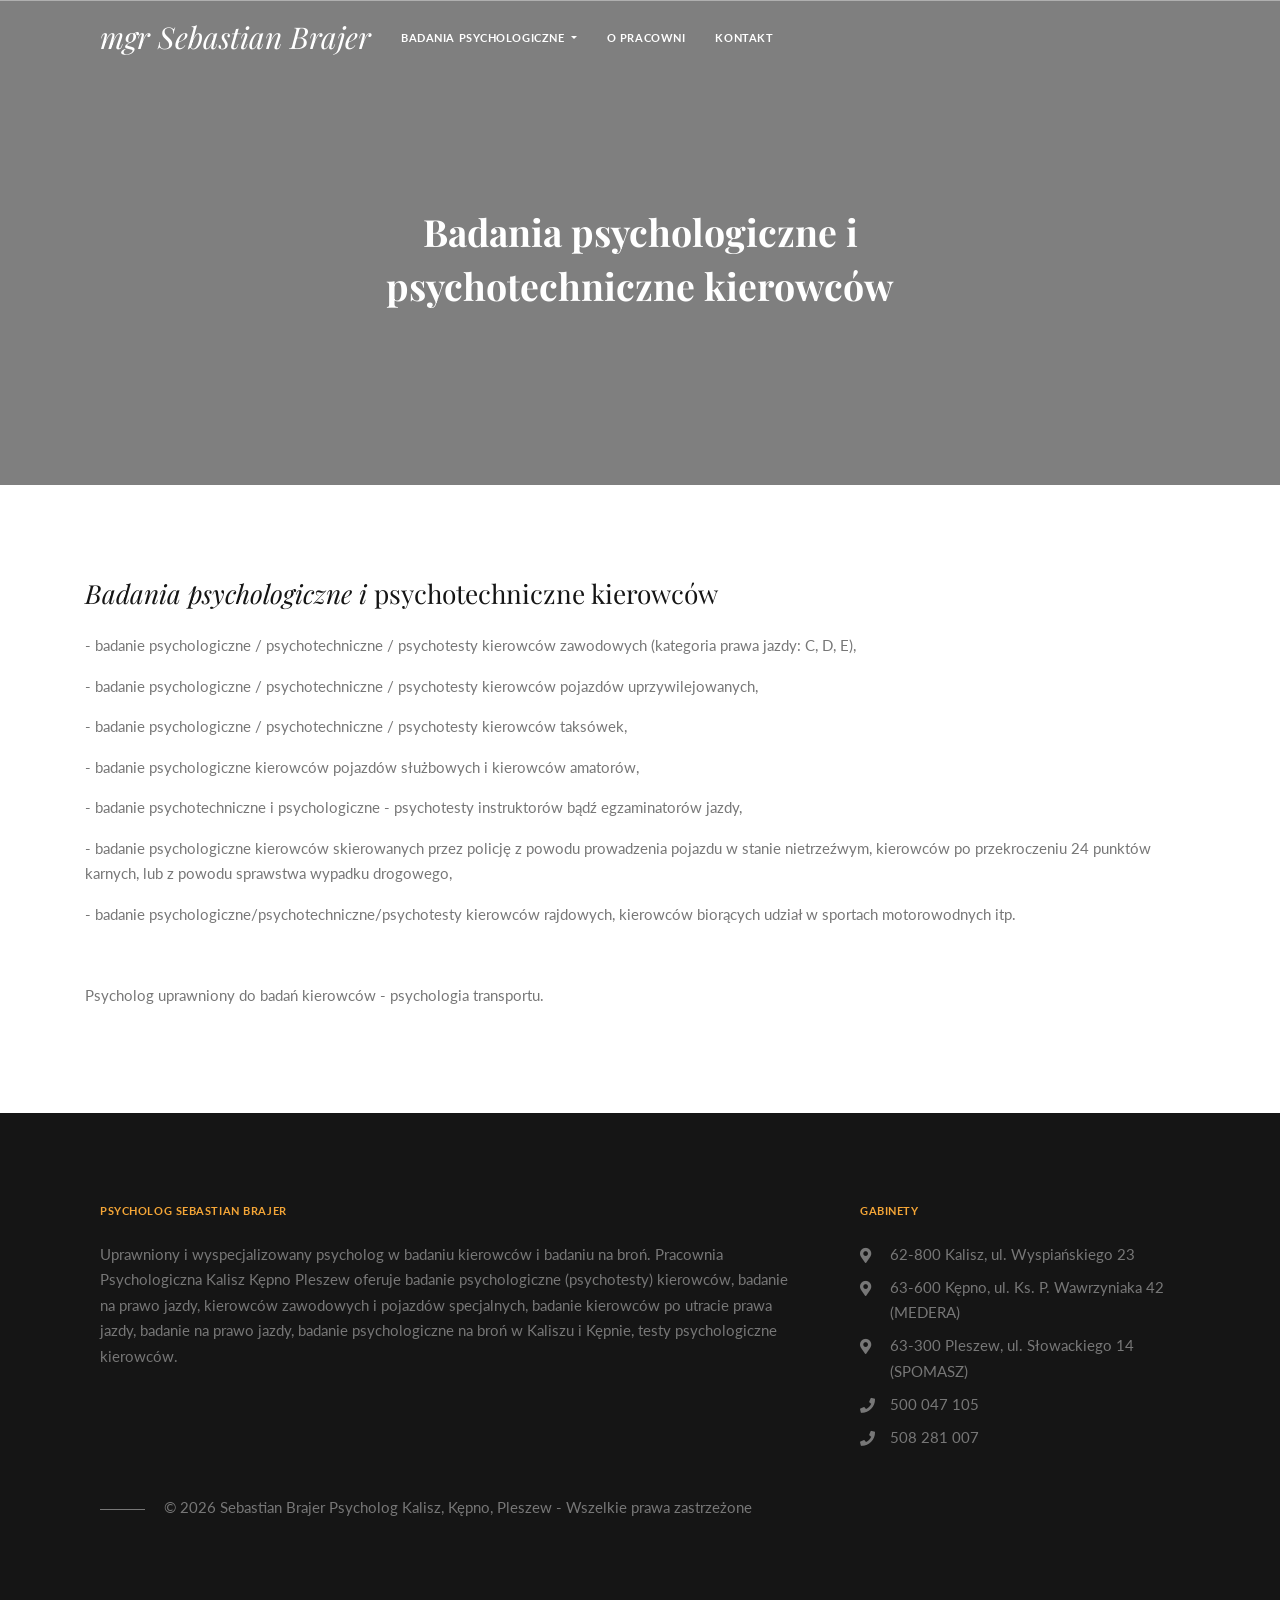
==== badania-psychologiczne-kierowcow.html @ b1078c51 "paragraph change" ====
<!doctype html>
<html lang="pl">

<head>
	<meta charset="utf-8">
	<meta name="viewport" content="width=device-width, initial-scale=1, shrink-to-fit=no">
	<link rel="apple-touch-icon" sizes="180x180" href="assets/ico/apple-touch-icon.png">
	<link rel="icon" type="image/png" sizes="32x32" href="assets/ico/favicon-32x32.png">
	<link rel="icon" type="image/png" sizes="16x16" href="assets/ico/favicon-16x16.png">
	<link rel="manifest" href="assets/ico/manifest.json">
	<link rel="mask-icon" href="assets/ico/safari-pinned-tab.svg" color="#5bbad5">
	<link rel="shortcut icon" href="assets/ico/favicon.ico">
	<meta name="msapplication-config" content="assets/ico/browserconfig.xml">
	<meta name="theme-color" content="#ffffff">

	<title>Badania psychologiczne i psychotechniczne kierowców Kalisz Kępno</title>

	<meta name="description"
		content="Badania psychologiczne kierowców Kalisz – psychotesty dla kierowców zawodowych i po utracie prawa jazdy. Umów wizytę.">
	<!-- CSS Plugins -->
	<link rel="preconnect" href="https://cdnjs.cloudflare.com">
	<link rel="stylesheet" href="https://cdnjs.cloudflare.com/ajax/libs/font-awesome/5.15.4/css/all.min.css"
		integrity="sha512-1ycn6IcaQQ40/MKBW2W4Rhis/DbILU74C1vSrLJxCq57o941Ym01SwNsOMqvEBFlcgUa6xLiPY/NS5R+E6ztJQ=="
		crossorigin="anonymous" referrerpolicy="no-referrer"/>

	<!-- CSS Global -->
	<link rel="stylesheet" href="assets/bootstrap/theme.min.css">
	<link rel="stylesheet" href="assets/css/custom.css">
</head>

<body>
	<!-- NAVBAR -->
	<nav class="navbar navbar-light navbar-expand-lg fixed-top">
		<div class="container">

			<!-- Navbar: Brand -->
			<a class="navbar-brand d-lg-none" href="index.html">mgr Sebastian Brajer</a>

			<!-- Navbar: Toggler -->
			<button class="navbar-toggler" type="button" data-toggle="collapse" data-target="#navbarSupportedContent"
				aria-controls="navbarSupportedContent" aria-expanded="false" aria-label="Toggle navigation">
				<span class="navbar-toggler-icon"></span>
			</button>

			<!-- Navbar: Collapse -->
			<div class="collapse navbar-collapse" id="navbarSupportedContent">

				<!-- Navbar: Brand -->
				<a class="navbar-brand d-none d-lg-flex" href="index.html">
					mgr Sebastian Brajer
				</a>

				<!-- Navbar navigation: Left -->
				<ul class="navbar-nav mr-auto">

					<li class="nav-item dropdown">
						<a class="nav-link dropdown-toggle" href="index.html" id="nav-item__menu" data-toggle="dropdown"
							aria-haspopup="true" aria-expanded="false">
							Badania psychologiczne
						</a>
						<div class="dropdown-menu" aria-labelledby="nav-item__menu">
							<a class="dropdown-item" href="badania-psychologiczne-kierowcow.html">Badania psychologiczne
								kierowców</a>
							<a class="dropdown-item" href="badania-psychologiczne-operatorow-maszyn.html">Badania
								psychologiczne operatorów maszyn</a>
							<a class="dropdown-item" href="badania-psychologiczne-na-bron.html">Badania psychologiczne
								na broń</a>
							<a class="dropdown-item" href="badania-psychologiczne-pracownikow.html">Badania
								psychologiczne pracowników</a>
							<a class="dropdown-item" href="terapia-oraz-porady-psychologiczne.html">Terapia oraz porady
								psychologiczne</a>
							<a class="dropdown-item"
								href="diagnoza-psychologiczna-oraz-neuropsychologiczna.html">Diagnoza psychologiczna
								oraz neuropsychologiczna</a>
							<a class="dropdown-item"
								href="badania-psychologiczne-straznikow-gminnych-i-miejskich.html">Badania
								psychologiczne strażników miejskich</a>
						</div>
					</li>
					<li class="nav-item">
						<a class="nav-link" href="o-pracowni.html">o pracowni</a>
					</li>
					<li class="nav-item">
						<a class="nav-link" href="kontakt.html">Kontakt</a>
					</li>
				</ul>
			</div> <!-- / .navbar-collapse -->
		</div> <!-- / .container -->
	</nav> <!-- / .navbar -->

	<!-- HEADER -->
	<section class="section section_header" data-parallax="scroll"
		data-image-src="assets/img/badania-psychologiczne-psychotechniczne-kierowcow.webp">
		<div class="container">
			<div class="row">
				<div class="col">

					<!-- Heading -->
					<h1 class="section__heading section_header__heading text-center">
						Badania psychologiczne i psychotechniczne kierowców
					</h1>

				</div>
			</div> <!-- / .row -->
		</div> <!-- / .container -->
	</section>

	<!-- DISCOVER -->
	<section class="section section_discover">
		<div class="container">
			<div class="row">
				<div class="col-md-12 align-self-center">
					<!-- Content -->
					<h2><em>Badania psychologiczne i</em> psychotechniczne kierowców</h2>
					<p>- badanie psychologiczne / psychotechniczne / psychotesty kierowców zawodowych&nbsp;(kategoria
						prawa jazdy: C, D, E),</p>
					<p>- badanie psychologiczne / psychotechniczne / psychotesty kierowców pojazdów uprzywilejowanych,
					</p>
					<p>- badanie psychologiczne / psychotechniczne / psychotesty kierowców taksówek,</p>
					<p>- badanie psychologiczne kierowców pojazdów służbowych i kierowców amatorów,</p>
					<p>- badanie psychotechniczne i psychologiczne - psychotesty instruktorów bądź egzaminatorów jazdy,
					</p>
					<p>- badanie psychologiczne kierowców skierowanych przez policję z powodu prowadzenia pojazdu w
						stanie nietrzeźwym, kierowców po przekroczeniu 24 punktów karnych, lub z powodu sprawstwa
						wypadku drogowego,</p>
					<p>- badanie psychologiczne/psychotechniczne/psychotesty kierowców rajdowych, kierowców biorących
						udział w sportach motorowodnych itp. &nbsp;</p>
					<p>&nbsp;</p>
					<p><span style="text-align: justify;">Psycholog uprawniony do badań kierowców - psychologia
							transportu.</span></p>

				</div>
			</div> <!-- / .row -->
		</div> <!-- / .container -->
	</section>

	<!-- FOOTER -->
	<footer class="section section_footer">
		<div class="container">
			<div class="row">
				<div class="col-sm-8">

					<!-- About Us -->
					<h5 class="section_footer__heading">
						Psycholog Sebastian Brajer
					</h5>
					<p>
						Uprawniony i wyspecjalizowany psycholog w badaniu kierowców i badaniu na broń. Pracownia
						Psychologiczna Kalisz Kępno Pleszew oferuje badanie psychologiczne (psychotesty) kierowców,
						badanie na prawo jazdy, kierowców zawodowych i pojazdów specjalnych, badanie kierowców po
						utracie prawa jazdy, badanie na prawo jazdy, badanie psychologiczne na broń w Kaliszu i Kępnie,
						testy psychologiczne kierowców.
					</p>

				</div>
				<div class="col-sm-4">

					<!-- Contact info -->
					<h5 class="section_footer__heading">
						Gabinety
					</h5>
					<ul class="section_footer__info">
						<li>
							<i class="fas fa-map-marker-alt"></i> 62-800 Kalisz, ul. Wyspiańskiego 23
						</li>
						<li>
							<i class="fas fa-map-marker-alt"></i> 63-600 Kępno, ul. Ks. P. Wawrzyniaka 42 (MEDERA)
						</li>
						<li>
							<i class="fas fa-map-marker-alt"></i> 63-300 Pleszew, ul. Słowackiego 14 (SPOMASZ)
						</li>
						<li>
							<i class="fas fa-phone"></i><a href="tel:500047105"> 500 047 105</a>
						</li>
						<li>
							<i class="fas fa-phone"></i><a href="tel:508281007"> 508 281 007</a>
						</li>
					</ul>

				</div>
			</div> <!-- / .row -->
			<div class="row">
				<div class="col-12">

					<!-- Copyright -->
					<div class="section_footer__copyright">
						&copy; <span id="js-current-year"></span> Sebastian Brajer Psycholog Kalisz, Kępno, Pleszew -
						Wszelkie prawa zastrzeżone
					</div>

				</div>
			</div> <!-- / .row -->
		</div> <!-- / .container -->
	</footer>

	<!-- JAVASCRIPT -->

	<!-- JS Global -->
	<script src="https://cdnjs.cloudflare.com/ajax/libs/jquery/3.7.1/jquery.min.js" defer></script>
	<script src="assets/bootstrap/bootstrap.bundle.min.js" defer></script>

	<!-- JS Plugins -->
	<script src="assets/plugins/parallax/parallax.min.js" defer></script>

	<!-- JS Custom -->
	<script src="assets/js/theme.min.js" defer></script>
	

</body>

</html>
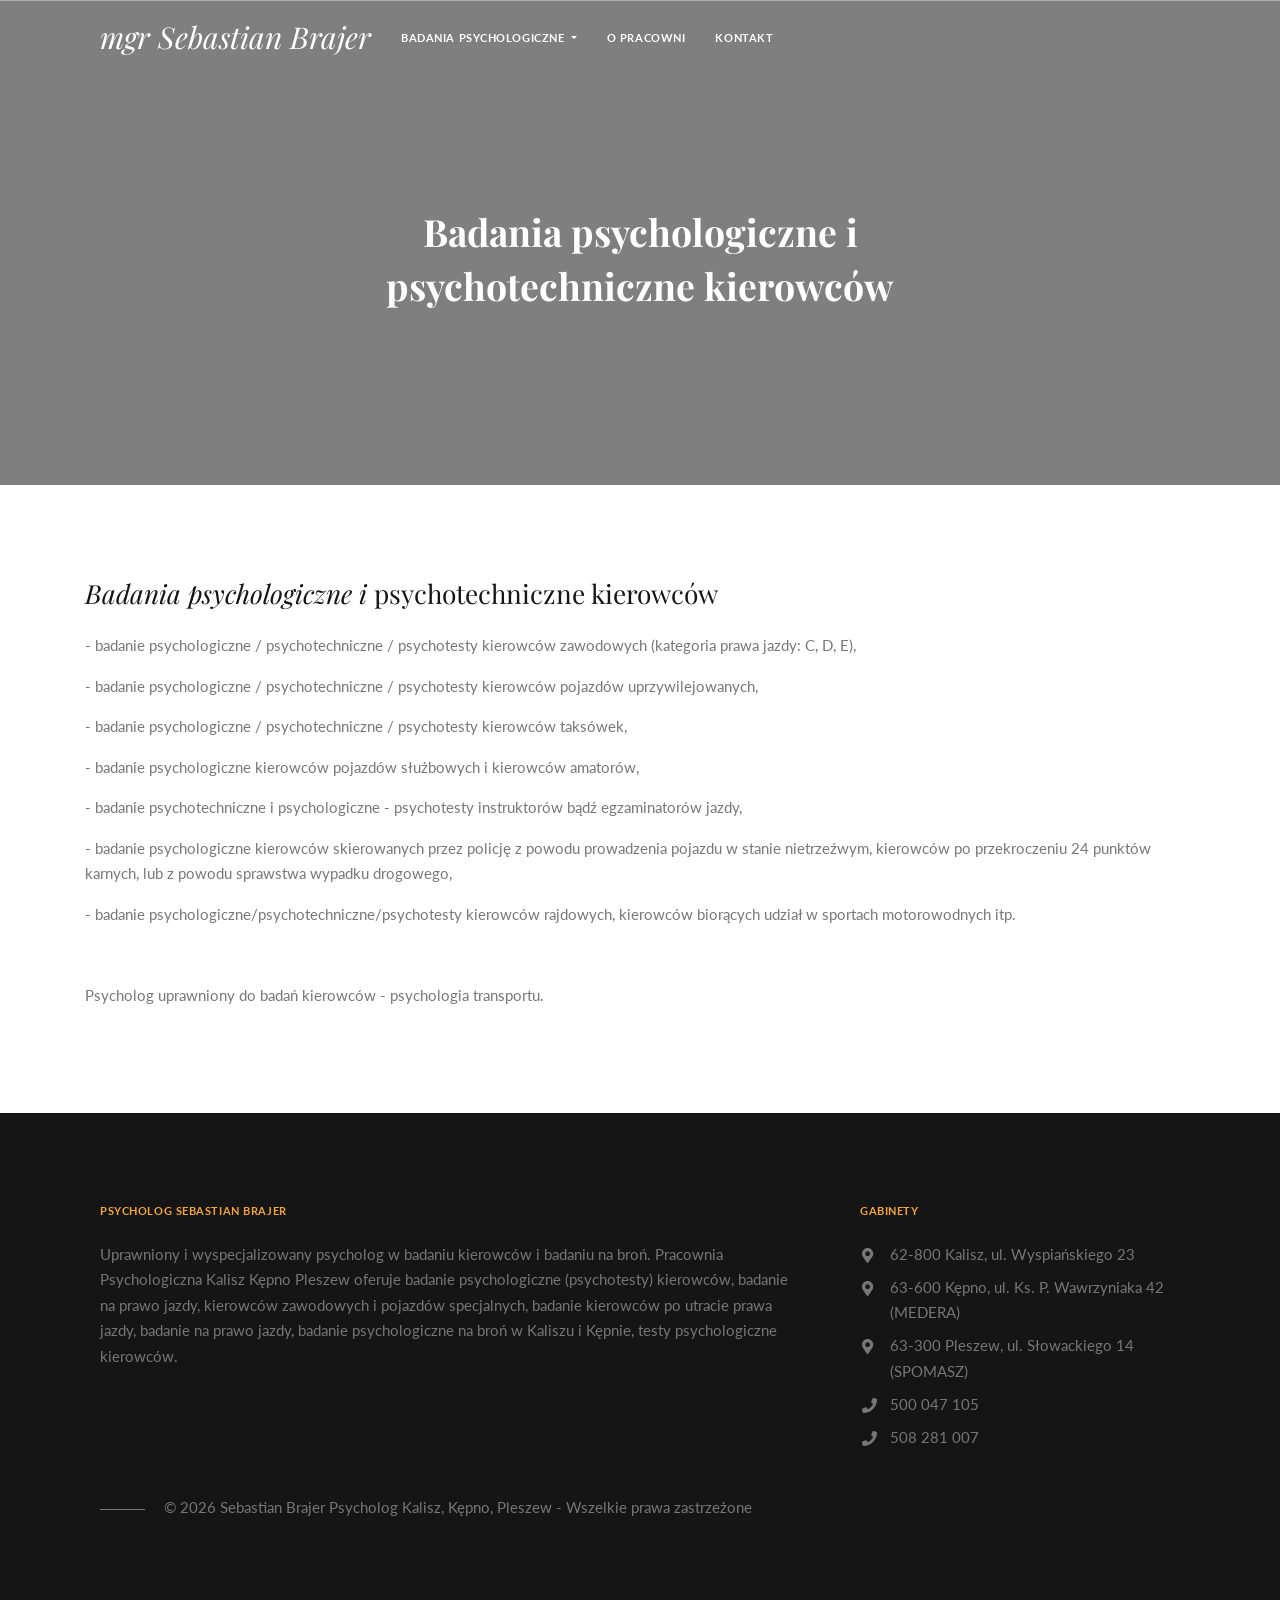
==== commit 2abc0609: "font and footer update" ====
--- a/badania-psychologiczne-kierowcow.html
+++ b/badania-psychologiczne-kierowcow.html
@@ -3,32 +3,54 @@
 
 <head>
 	<meta charset="utf-8">
-	<meta name="viewport" content="width=device-width, initial-scale=1, shrink-to-fit=no">
-	<link rel="apple-touch-icon" sizes="180x180" href="assets/ico/apple-touch-icon.png">
-	<link rel="icon" type="image/png" sizes="32x32" href="assets/ico/favicon-32x32.png">
-	<link rel="icon" type="image/png" sizes="16x16" href="assets/ico/favicon-16x16.png">
-	<link rel="manifest" href="assets/ico/manifest.json">
-	<link rel="mask-icon" href="assets/ico/safari-pinned-tab.svg" color="#5bbad5">
-	<link rel="shortcut icon" href="assets/ico/favicon.ico">
-	<meta name="msapplication-config" content="assets/ico/browserconfig.xml">
-	<meta name="theme-color" content="#ffffff">
+
+	<!-- PRELOAD -->
+	<link rel="preconnect" href="https://fonts.googleapis.com">
+	<link rel="preload" href="assets/img/badania-psychologiczne-psychotechniczne-kierowcow.webp" as="image" fetchpriority="high">
+
+	<!-- CSS -->
+	<link rel="stylesheet" href="assets/bootstrap/theme.min.css">
+
+	<link
+		href="https://fonts.googleapis.com/css?family=Lato:400,400i,700,700i,900,900i|Playfair+Display:400,400i,700,700i&display=swap"
+		rel="stylesheet">
 
 	<title>Badania psychologiczne i psychotechniczne kierowców Kalisz Kępno</title>
 
 	<meta name="description"
 		content="Badania psychologiczne kierowców Kalisz – psychotesty dla kierowców zawodowych i po utracie prawa jazdy. Umów wizytę.">
-	<!-- CSS Plugins -->
-	<link rel="preconnect" href="https://cdnjs.cloudflare.com">
-	<link rel="stylesheet" href="https://cdnjs.cloudflare.com/ajax/libs/font-awesome/5.15.4/css/all.min.css"
-		integrity="sha512-1ycn6IcaQQ40/MKBW2W4Rhis/DbILU74C1vSrLJxCq57o941Ym01SwNsOMqvEBFlcgUa6xLiPY/NS5R+E6ztJQ=="
-		crossorigin="anonymous" referrerpolicy="no-referrer"/>
-
-	<!-- CSS Global -->
-	<link rel="stylesheet" href="assets/bootstrap/theme.min.css">
-	<link rel="stylesheet" href="assets/css/custom.css">
 </head>
 
 <body>
+	<!-- font-awesome inline -->
+	<svg xmlns="http://www.w3.org/2000/svg" style="display: none;">
+		<symbol id="icon-phone" viewBox="0 0 512 512">
+			<path xmlns="http://www.w3.org/2000/svg"
+				d="M493.4 24.6l-104-24c-11.3-2.6-22.9 3.3-27.5 13.9l-48 112c-4.2 9.8-1.4 21.3 6.9 28l60.6 49.6c-36 76.7-98.9 140.5-177.2 177.2l-49.6-60.6c-6.8-8.3-18.2-11.1-28-6.9l-112 48C3.9 366.5-2 378.1.6 389.4l24 104C27.1 504.2 36.7 512 48 512c256.1 0 464-207.5 464-464 0-11.2-7.7-20.9-18.6-23.4z" />
+		</symbol>
+		<symbol id="icon-marker" viewBox="0 0 512 512">
+			<path xmlns="http://www.w3.org/2000/svg"
+				d="M172.268 501.67C26.97 291.031 0 269.413 0 192 0 85.961 85.961 0 192 0s192 85.961 192 192c0 77.413-26.97 99.031-172.268 309.67-9.535 13.774-29.93 13.773-39.464 0zM192 272c44.183 0 80-35.817 80-80s-35.817-80-80-80-80 35.817-80 80 35.817 80 80 80z" />
+		</symbol>
+	</svg>
+	<style>
+		.fa-svg-container {
+			display: inline-flex;
+			align-items: center;
+			justify-content: center;
+			vertical-align: middle;
+			width: 1.25em;
+			height: 1em;
+		}
+
+		.icon-svg {
+			width: 1em;
+			height: 1em;
+			fill: currentColor;
+			position: relative;
+		}
+	</style>
+
 	<!-- NAVBAR -->
 	<nav class="navbar navbar-light navbar-expand-lg fixed-top">
 		<div class="container">
@@ -161,19 +183,29 @@
 					</h5>
 					<ul class="section_footer__info">
 						<li>
-							<i class="fas fa-map-marker-alt"></i> 62-800 Kalisz, ul. Wyspiańskiego 23
-						</li>
-						<li>
-							<i class="fas fa-map-marker-alt"></i> 63-600 Kępno, ul. Ks. P. Wawrzyniaka 42 (MEDERA)
-						</li>
-						<li>
-							<i class="fas fa-map-marker-alt"></i> 63-300 Pleszew, ul. Słowackiego 14 (SPOMASZ)
-						</li>
-						<li>
-							<i class="fas fa-phone"></i><a href="tel:500047105"> 500 047 105</a>
-						</li>
-						<li>
-							<i class="fas fa-phone"></i><a href="tel:508281007"> 508 281 007</a>
+							<i class="fa-svg-container"><svg class="icon-svg">
+									<use href="#icon-marker"></use>
+								</svg></i> 62-800 Kalisz, ul. Wyspiańskiego 23
+						</li>
+						<li>
+							<i class="fa-svg-container"><svg class="icon-svg">
+									<use href="#icon-marker"></use>
+								</svg></i> 63-600 Kępno, ul. Ks. P. Wawrzyniaka 42 (MEDERA)
+						</li>
+						<li>
+							<i class="fa-svg-container"><svg class="icon-svg">
+									<use href="#icon-marker"></use>
+								</svg></i> 63-300 Pleszew, ul. Słowackiego 14 (SPOMASZ)
+						</li>
+						<li>
+							<i class="fa-svg-container"><svg class="icon-svg">
+									<use href="#icon-phone"></use>
+								</svg></i><a href="tel:500047105"> 500 047 105</a>
+						</li>
+						<li>
+							<i class="fa-svg-container"><svg class="icon-svg">
+									<use href="#icon-phone"></use>
+								</svg></i><a href="tel:508281007"> 508 281 007</a>
 						</li>
 					</ul>
 
